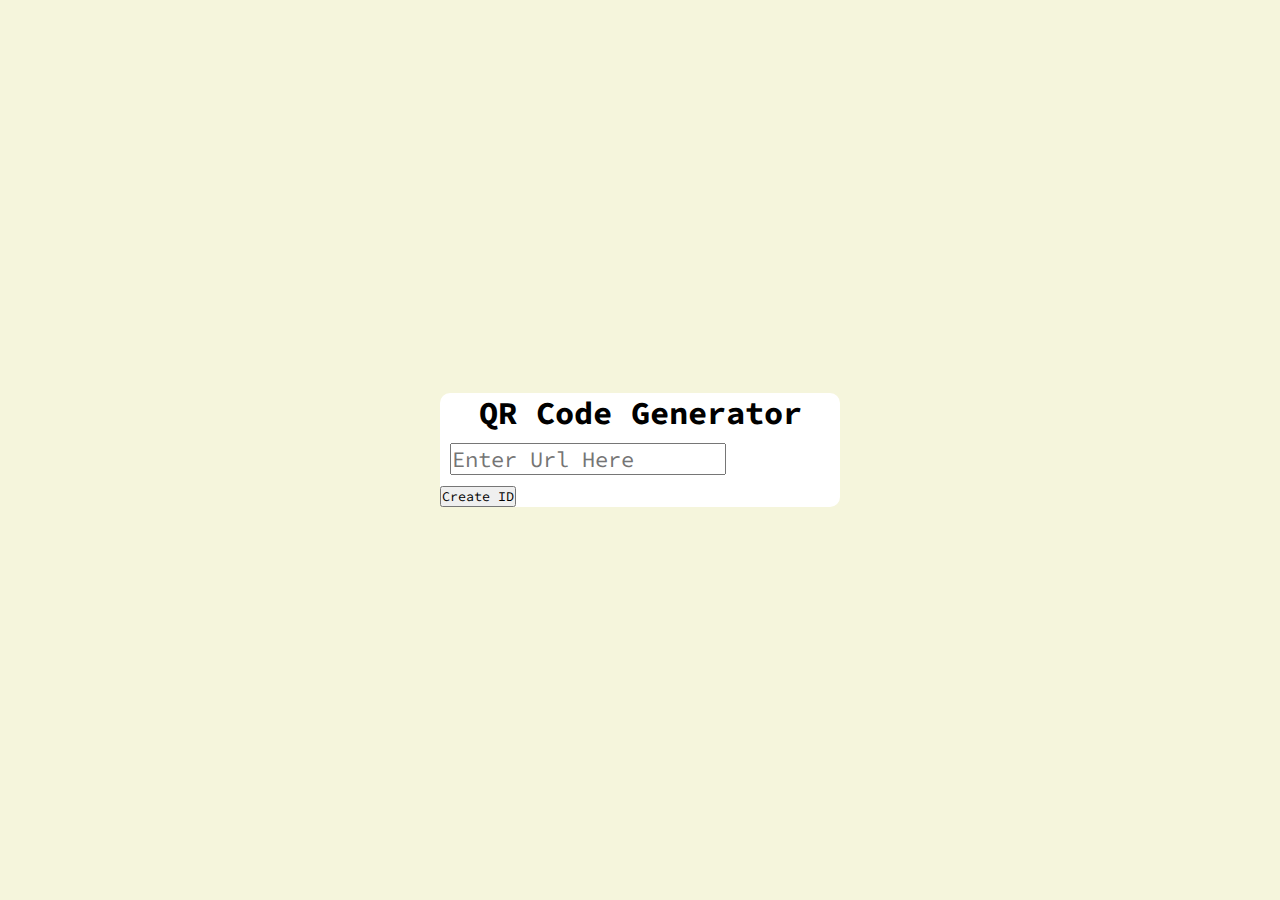
==== qr-generator/index.html @ 8bef114b "add basic structure" ====
<!DOCTYPE html>
<html lang="en">
<head>
    <meta charset="UTF-8">
    <meta name="viewport" content="width=device-width, initial-scale=1.0">
    <title>QR CODE GENERATOR</title>
    <link rel="preconnect" href="https://fonts.googleapis.com">
    <link rel="preconnect" href="https://fonts.gstatic.com" crossorigin>
    <link href="https://fonts.googleapis.com/css2?family=Roboto:ital,wght@0,100;0,300;0,400;0,500;0,700;0,900;1,100;1,300;1,400;1,500;1,700;1,900&family=Source+Code+Pro:ital,wght@0,200..900;1,200..900&display=swap" rel="stylesheet">
    <link rel="stylesheet" href="style.css">
</head>
<body>
   
    <div class = "container">
        <div class = "small-container">
            <div class = "title">
                <h1>QR Code Generator</h1>
            </div>

            <div class = "write">
                
                <input type="text" placeholder="Enter Url Here" class = "input">
                <div class = "display">

                </div>
                
            </div>

            <button>Create ID</button>
            
        
            

        </div>






    </div>








    <script src = "script.js"></script>
</body>
</html>
---- qr-generator/style.css ----
*{
  margin: 0 auto;
  padding: 0;
  font-family: "Source Code Pro", monospace;
  font-optical-sizing: auto;
  font-style: normal;
} 
/* note the use of asterisk */

.container{
  width: 100%;
  height: 100vh;
  background-color: beige;
  display: flex;
  align-items: center;
 
}

.small-container{

  width: 400px;
  background-color: white;
  display: block;
  border-radius: 10px;

}

.title{
  display: flex;
  justify-content: center;
}

.input{
  font-size: 22px;
  margin: 10px;
 
}

.write {
  display: flex;
  justify-content: center;
}
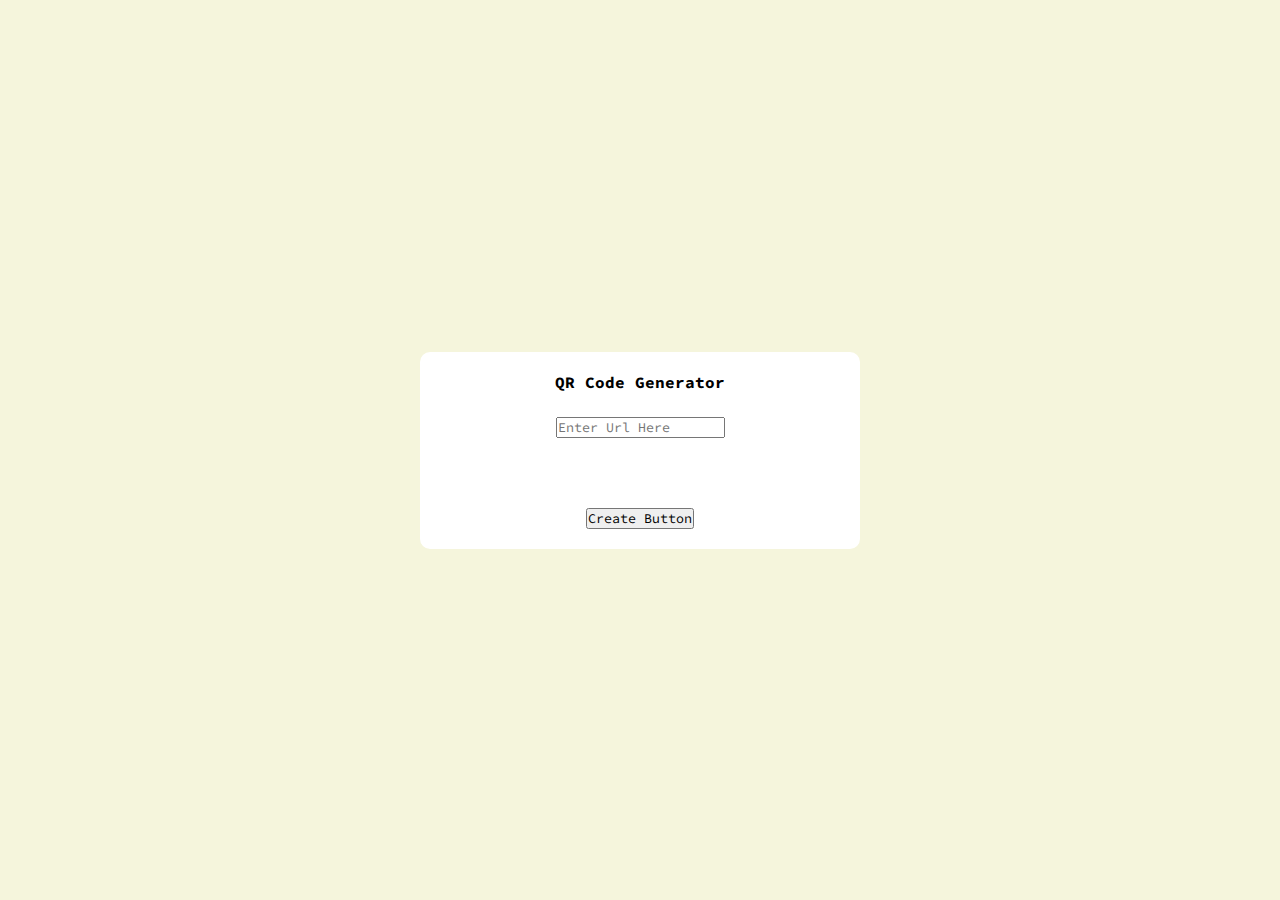
==== commit 9ab94253: "finish project" ====
--- a/qr-generator/index.html
+++ b/qr-generator/index.html
@@ -13,25 +13,20 @@
    
     <div class = "container">
         <div class = "small-container">
-            <div class = "title">
-                <h1>QR Code Generator</h1>
+
+            <div class = "smaller-container">
+                <h4>QR Code Generator</h4> 
+                <input type="text" placeholder="Enter Url Here" id = "input"> 
+                <div class = "display"> 
+                    <img src="https://api.qrserver.com/v1/create-qr-code/?size=150x150&data=Example" alt="" id = "img">
+                </div>
+
+                <button id = "button">Create Button</button>
             </div>
-
-            <div class = "write">
-                
-                <input type="text" placeholder="Enter Url Here" class = "input">
-                <div class = "display">
-
-                </div>
-                
-            </div>
-
-            <button>Create ID</button>
-            
         
-            
-
-        </div>
+        
+        
+         </div>
 
 
 
--- a/qr-generator/style.css
+++ b/qr-generator/style.css
@@ -13,30 +13,32 @@
   background-color: beige;
   display: flex;
   align-items: center;
- 
-}
-
-.small-container{
-
-  width: 400px;
-  background-color: white;
-  display: block;
-  border-radius: 10px;
-
-}
-
-.title{
-  display: flex;
   justify-content: center;
 }
 
-.input{
-  font-size: 22px;
-  margin: 10px;
- 
+.small-container {
+  width: 400px;
+  background-color: white;
+  display: flex; /* Change from block to flex */
+  flex-direction: column; 
+  align-items: center; /* Horizontally center the items */
+  justify-content: center; /* Vertically center the items */
+  border-radius: 10px;
+  padding: 20px; /* Add some padding to give space inside the container */
 }
 
-.write {
-  display: flex;
-  justify-content: center;
-}+.smaller-container {
+  text-align: center; /* Center the text inside the smaller-container */
+  width: 100%; /* Ensure it takes full width of its parent */
+  
+}
+
+.small-container > * {
+  text-align: center; /* Center the text inside the smaller-container */
+  width: 100%; /* Ensure it takes full width of its parent */
+  display: flex; /* Use flexbox to arrange items */
+  flex-direction: column; /* Stack items vertically */
+  align-items: center; /* Center items horizontally */
+  gap: 25px; /* Add space between elements */
+}
+
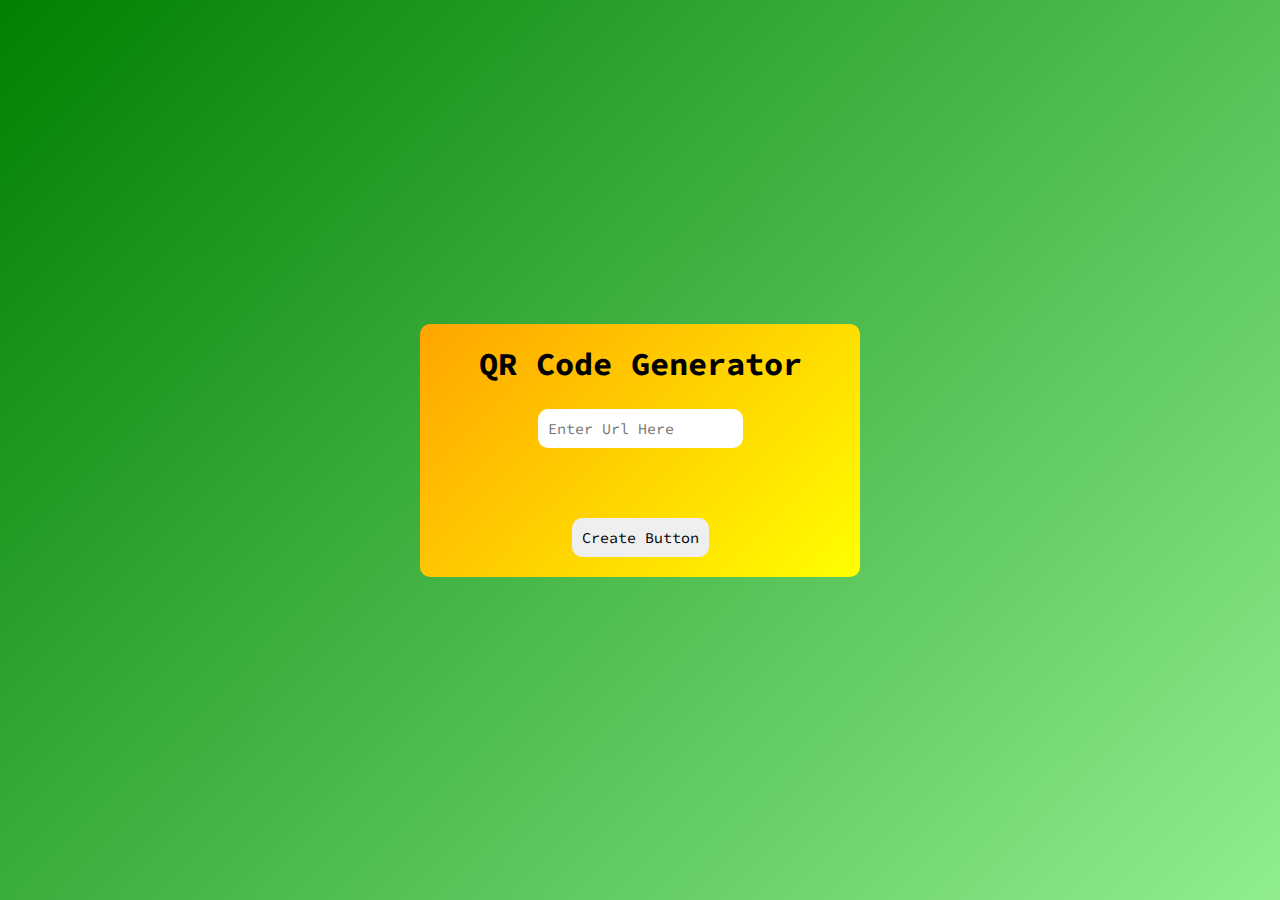
==== commit 58fb297d: "add onclick event to qr image" ====
--- a/qr-generator/index.html
+++ b/qr-generator/index.html
@@ -15,7 +15,7 @@
         <div class = "small-container">
 
             <div class = "smaller-container">
-                <h4>QR Code Generator</h4> 
+                <h1>QR Code Generator</h1> 
                 <input type="text" placeholder="Enter Url Here" id = "input"> 
                 <div class = "display"> 
                     <img src="https://api.qrserver.com/v1/create-qr-code/?size=150x150&data=Example" alt="" id = "img">
--- a/qr-generator/style.css
+++ b/qr-generator/style.css
@@ -4,6 +4,7 @@
   font-family: "Source Code Pro", monospace;
   font-optical-sizing: auto;
   font-style: normal;
+
 } 
 /* note the use of asterisk */
 
@@ -14,6 +15,7 @@
   display: flex;
   align-items: center;
   justify-content: center;
+  background: linear-gradient(135deg, green, lightgreen);
 }
 
 .small-container {
@@ -25,6 +27,7 @@
   justify-content: center; /* Vertically center the items */
   border-radius: 10px;
   padding: 20px; /* Add some padding to give space inside the container */
+  background: linear-gradient(135deg, orange, yellow);
 }
 
 .smaller-container {
@@ -42,3 +45,20 @@
   gap: 25px; /* Add space between elements */
 }
 
+#button, img {
+  cursor: pointer;
+}
+
+#button{
+  font-size: 15px;
+  border-radius: 10px;
+  padding:10px;
+  border:none;
+}
+
+#input{
+  border: none;
+  font-size: 15px;
+  padding: 10px;
+  border-radius: 10px;
+}